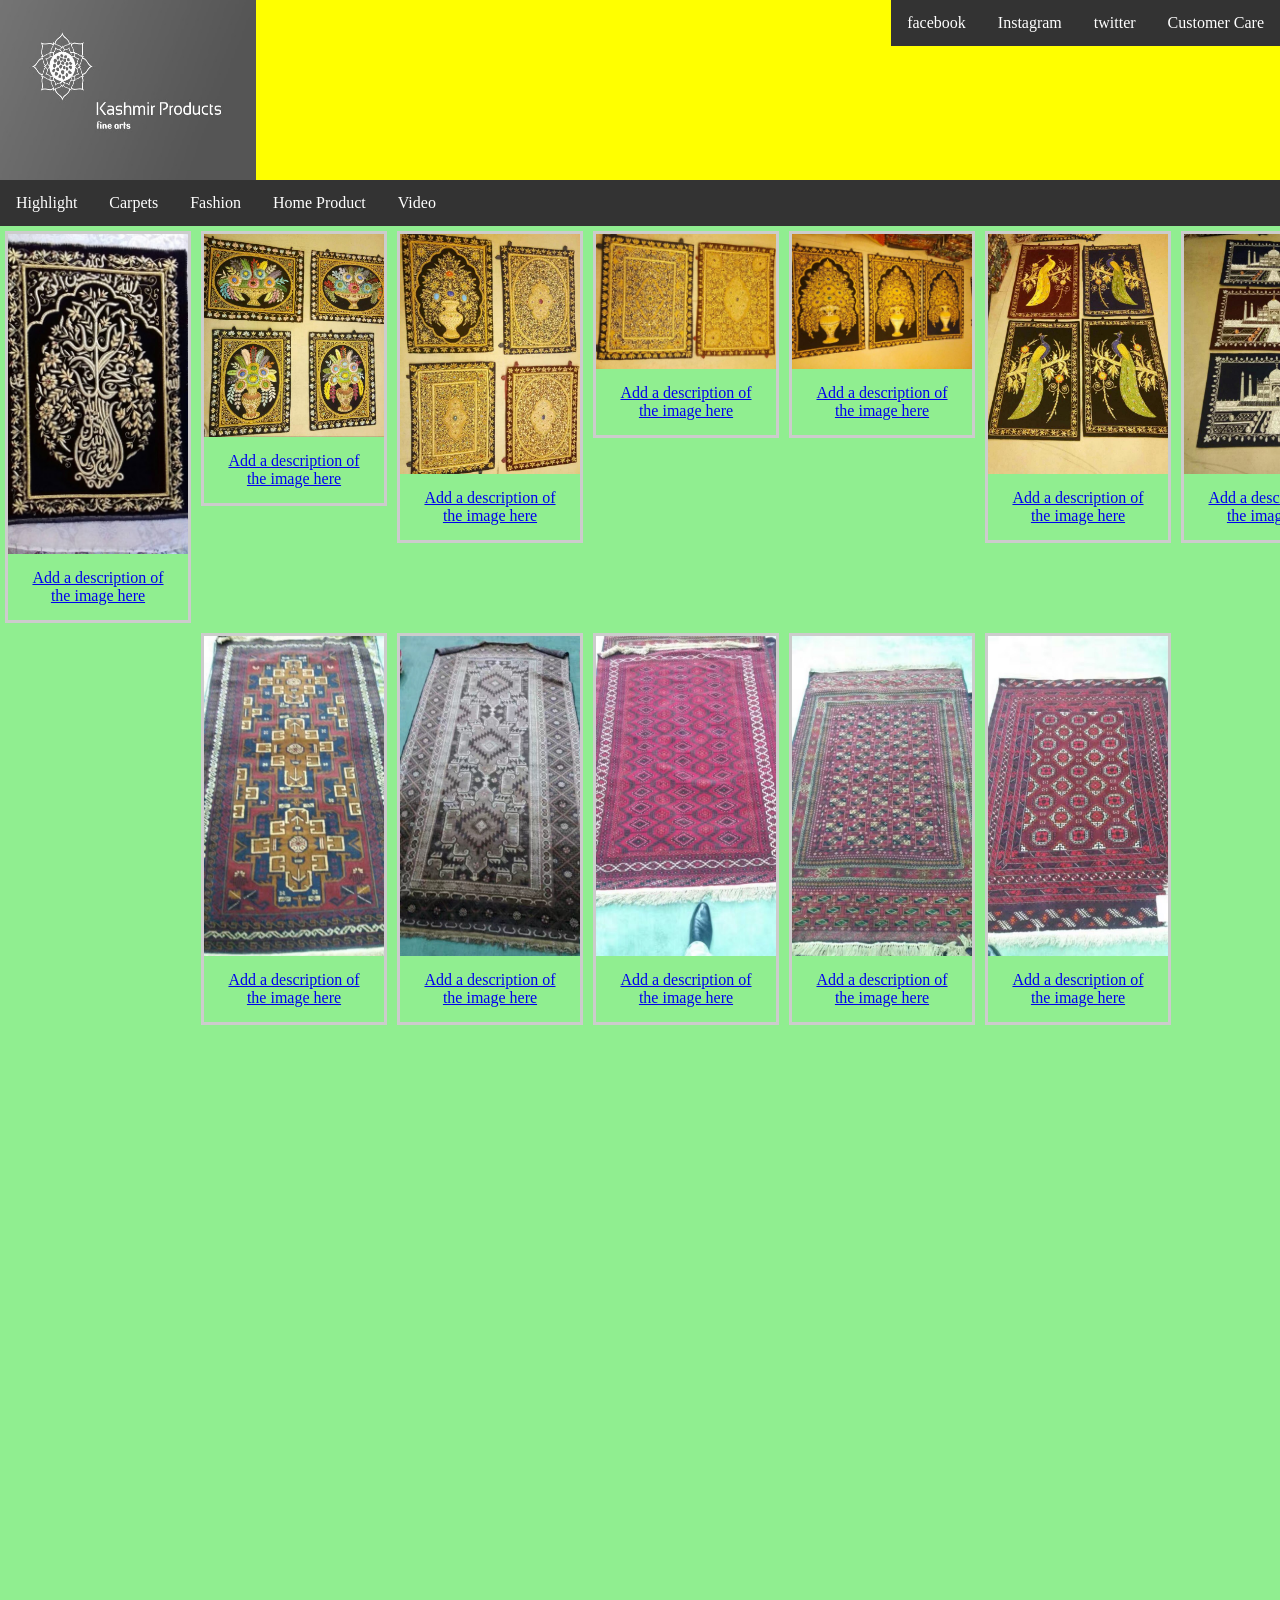
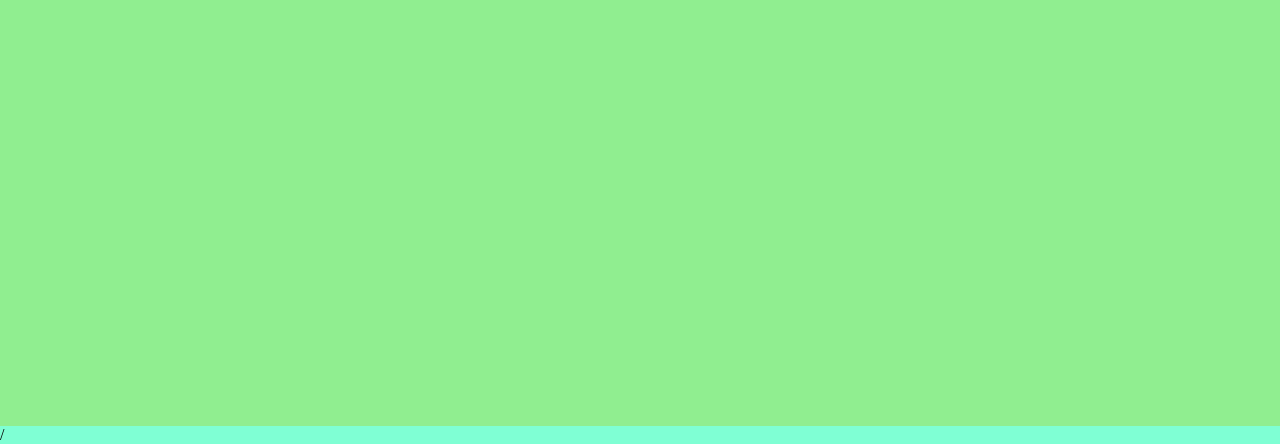
==== CARPETS.html @ f79a1318 "Refresh saving File" ====
<html>

    <head>
        <title>KASHMIR PRODUCT </title>    
    </head> <style>
        body
            {background-color: aquamarine}
        h1
            {color: black}
        p
    {font-family: sans-serif;font-size: 20px;}
    </style>
<!-- Ini contoh website Coding Mum batch 02 -->
    
 <body>  
     <style>
         ul {
             list-style-type: georgian;
             margin: auto;
             padding: inherit;
             overflow: hidden;
             background-color: aquamarine
                 
                 
         }
         li {
             float: right;
         }
         li a {
             display: block;
             color: black;
             text-align: center;
             padding: inherit;
             overflow: hidden;
             text-decoration: none
                 
        }
         li a:hover { background-color: #111;font-family: sans-serif}
     </style>
     
        <div id="div-header" style="background-color:yellow;text-align:center;height:20%;">
            <div id="div-logo" style="width:20%;height:100%;background-color:blue;float:left;">
                <img src="Image/Kashmir_Product_Logo.JPG" width="100%" height=100%/></div>
            <div id="div-title" style="background-color:lightblue;float:right;height:20%"> 
                <style> 
                    body {margin: auto}
                    h2 {color: azure}
                    p{font-family: sans-serif;font-size-adjust: auto}
                
                </style>
               <ul>
                   <li><a href="https://www.facebook.com/nurulhasanahrais/">facebook</a>  </li>
                   <li> <a href="https://www.instagram.com/nurul_hrais/">Instagram</a> </li>
                   <li><a href="https://www.twitter.com/nurulrais_yasir/">twitter</a> </li>
                   <li><a href="CUSTOMERCARE.html">Customer Care</a> </li>
                </ul>
                    
               
                
                
            </div>
        </div>    
    <body>
         <style>   
                        ul {
                    list-style-type: none;
                    margin: 0;
                    padding: 0;
                    overflow: hidden;
                    background-color: #333;
                }

                    li {
                        float: left;
                    }

                    li a { 
                        display: block;
                        color: white;
                        text-align: center;
                        padding: 14px 16px;
                        text-decoration: none;
                    }

                    li a:hover { 
                        background-color: #111; font-family: Helvetica;
                    }
        </style>
                <body>
                    <ul> 
                        <li><a href="KASHMIRPRODUCT.html"> Highlight</a> </li>
                         <li>  <a href="CARPETS.html">Carpets</a></li>   
                        <li> <a href="FASHION.html">Fashion</a></li>
                        <li> <a href="HOMEPRODUCT.html">Home Product</a></li>    
                         <li> <a href="Video.html">Video</a> </li>  

                    </ul>
           
            
                </body>
        
             
                     
         
    </body>
        <div id="div-body" style="background-color:lightgreen;height:200%;width:150%;">
            <style>
                div.gallery { margin: 5px; border: 3px solid #ccc; float: left; width: 180px}

                div.gallery:hover { border: 3px solid #777;}

                div.gallery img {width: 100%;height: auto;}

                div.desc { padding: 15px;text-align: center;}
            </style>
                <div class="gallery"><a target="_blank" href="Image/CARPET.jpg"> <img src="Image/CARPET.jpg"  width="30" height="10">
                    <div class="desc">Add a description of the image here</div> </a></div>
                <div class="gallery"><a target="_blank" href="Image/CARPET1.jpg"> <img src="Image/CARPET1.jpg" width="30" height="20">
                    <div class="desc">Add a description of the image here </div>    </a> </div>
                <div class="gallery"><a target="_blank" href="Image/CARPET3.jpg"><img src="Image/CARPET3.jpg" width="30" height="40">
                    <div class="desc">Add a description of the image here </div> </a>    </div>
                <div class="gallery"> <a target="_blank" href="Image/CARPET2.jpg"> <img src="Image/CARPET2.jpg" width="30" height="30">
                    <div class="desc">Add a description of the image here </div> </a> </div>
                <div class="gallery"> <a target="_blank" href="Image/CARPET4.jpg"> <img src="Image/CARPET4.jpg" width="30" height="20">
                    <div class="desc">Add a description of the image here </div>   </a>  </div>
                <div class="gallery"> <a target="_blank" href="Image/CARPET5.jpg"> <img src="Image/CARPET5.jpg" width="30" height="30"> 
                    <div class="desc">Add a description of the image here </div></a> </div>
                <div class="gallery"> <a target="_blank" href="Image/CARPET6.jpg"> <img src="Image/CARPET6.jpg" width="30" height="30"> 
                    <div class="desc">Add a description of the image here </div>    </a>   </div>
                <div class="gallery"> <a target="_blank" href="Image/CARPET7.jpg"> <img src="Image/CARPET7.jpg" width="30" height="30">   
                    <div class="desc">Add a description of the image here </div></a>   </div>
                <div class="gallery"> <a target="_blank" href="Image/CARPET8.jpg"> <img src="Image/CARPET8.jpg" width="30" height="30">  
                    <div class="desc">Add a description of the image here </div>  </a>   </div>
                <div class="gallery"> <a target="_blank" href="Image/CARPET9.jpg"> <img src="Image/CARPET9.jpg" width="30" height="30"> 
                    <div class="desc">Add a description of the image here </div>  </a>    </div>
                <div class="gallery"> <a target="_blank" href="Image/CARPET10.jpg"> <img src="Image/CARPET10.jpg" width="30" height="30"> 
                    <div class="desc">Add a description of the image here </div>  </a>   </div>
                <div class="gallery"> <a target="_blank" href="Image/CARPET11.jpg"> <img src="Image/CARPET11.jpg" width="30" height="30"> 
                    <div class="desc">Add a description of the image here </div> </a>   </div>
                <div class="gallery"> <a target="_blank" href="Image/CARPET12.jpg"> <img src="Image/CARPET12.jpg" width="30" height="30">  
                    <div class="desc">Add a description of the image here </div>  </a>   </div>
                <div class="gallery"> <a target="_blank" href="Image/CARPET13.jpg"> <img src="Image/CARPET13.jpg" width="30" height="30"> 
                    <div class="desc">Add a description of the image here </div>   </a>   </div>
                <div class="gallerry"><a target="_blank" href="Image/CARPET14.jpg"><img src="Image/CARPET14.jpg" width="30" height="30">  
                    <div class="desc">Add a description of the image here </div>  </a>   </div>
                <div class="gallerry"><a target="_blank" href="Image/CARPET15.jpg"> <img src="Image/CARPET15.jpg" width="30" height="30">   
                    <div class="desc">Add a description of the image here </div> </a>   </div>
            </div>
        
      
    </body>

</html> /
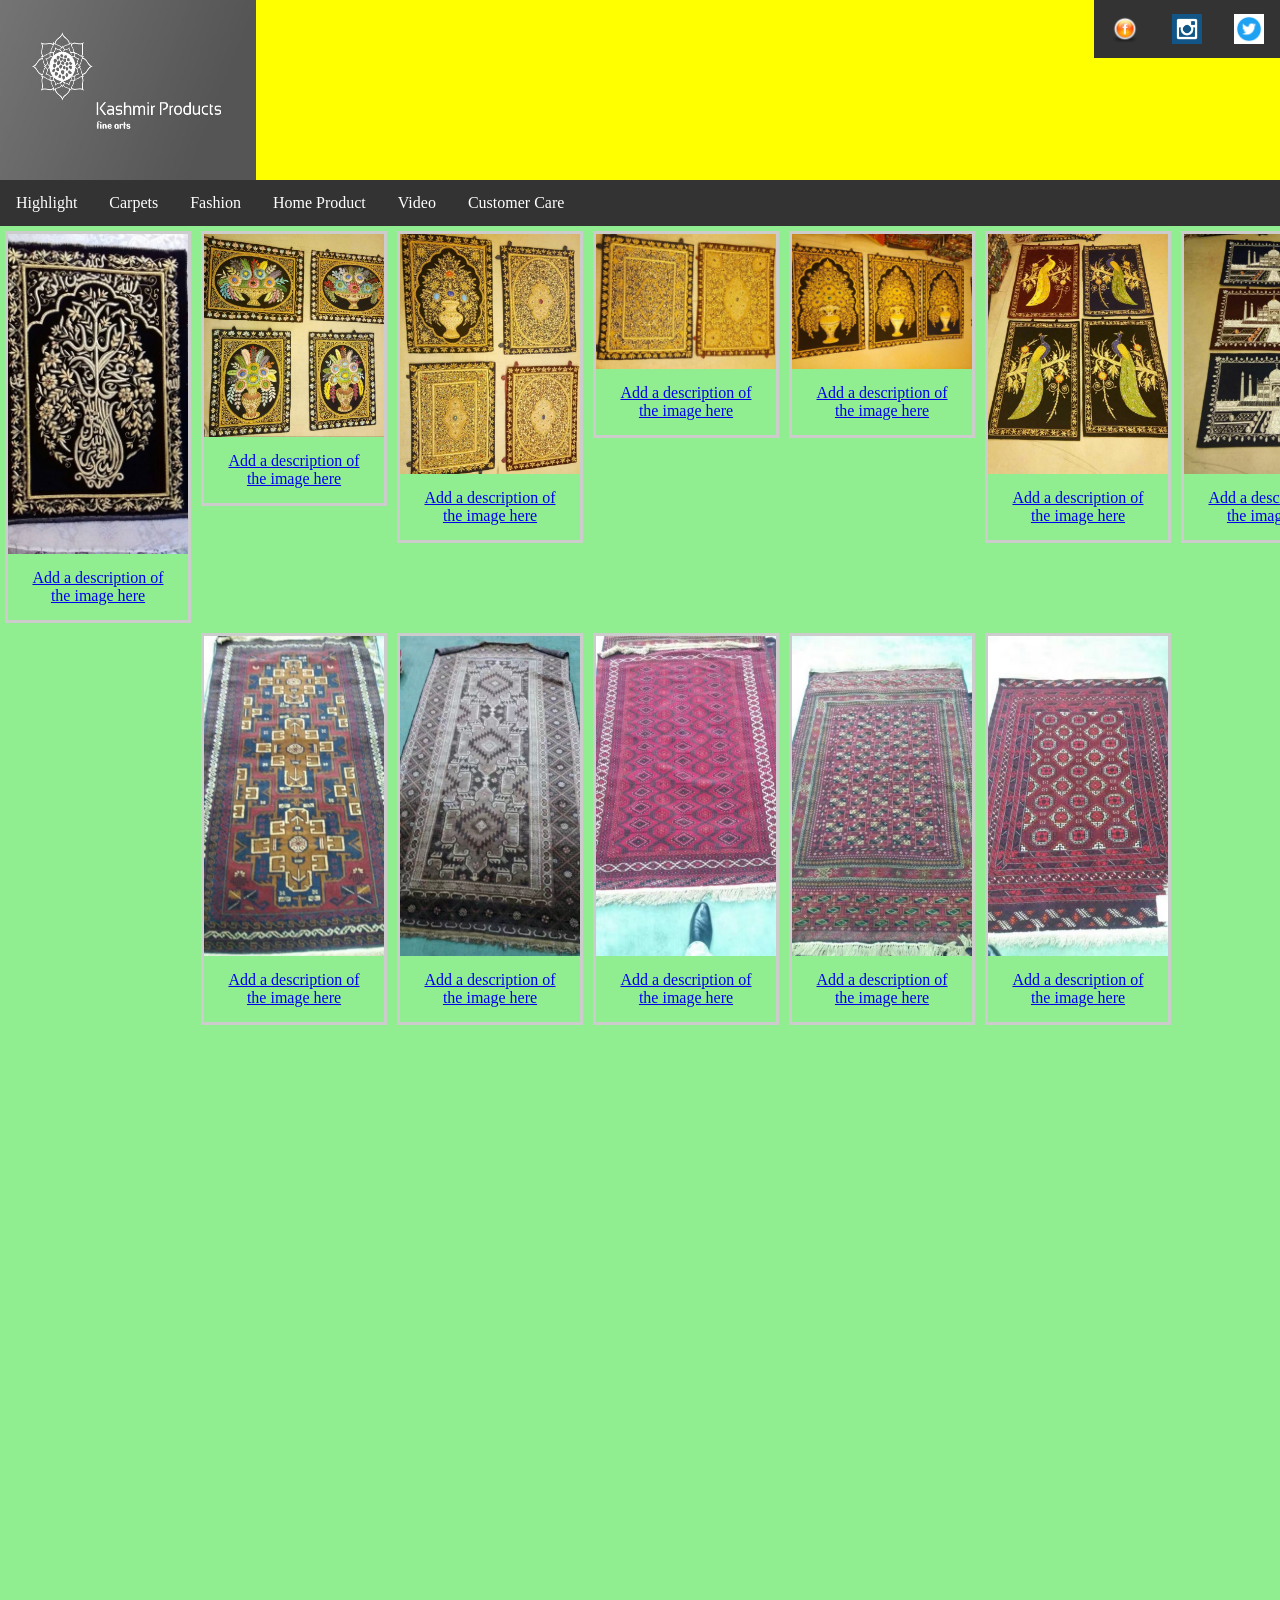
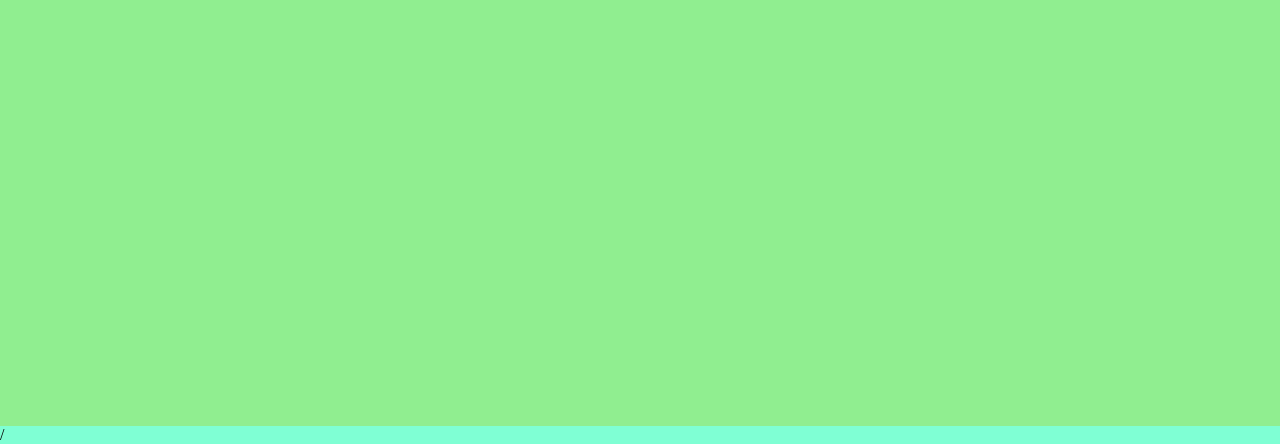
==== commit 14ce1f41: "Social Media Logo and Product Picture" ====
--- a/CARPETS.html
+++ b/CARPETS.html
@@ -49,10 +49,10 @@
                 
                 </style>
                <ul>
-                   <li><a href="https://www.facebook.com/nurulhasanahrais/">facebook</a>  </li>
-                   <li> <a href="https://www.instagram.com/nurul_hrais/">Instagram</a> </li>
-                   <li><a href="https://www.twitter.com/nurulrais_yasir/">twitter</a> </li>
-                   <li><a href="CUSTOMERCARE.html">Customer Care</a> </li>
+                   <li><a href="https://www.facebook.com/nurulhasanahrais/"><img src="Image/facebooklogo1.png" width="30" height="30"></a>  </li>
+                   <li> <a href="https://www.instagram.com/nurul_hrais/"> <img src="Image/instagramlogo.png" width="30" height="30">   </a> </li>
+                   <li><a href="https://www.twitter.com/nurulrais_yasir/"> <img src="Image/twitterlogo.png" width="30" height="30">   </a> </li>
+                   
                 </ul>
                     
                
@@ -92,7 +92,9 @@
                          <li>  <a href="CARPETS.html">Carpets</a></li>   
                         <li> <a href="FASHION.html">Fashion</a></li>
                         <li> <a href="HOMEPRODUCT.html">Home Product</a></li>    
-                         <li> <a href="Video.html">Video</a> </li>  
+                         <li> <a href="Video.html">Video</a> </li> 
+                        <li><a href="CUSTOMERCARE.html">Customer Care</a> </li>
+                        
 
                     </ul>
            
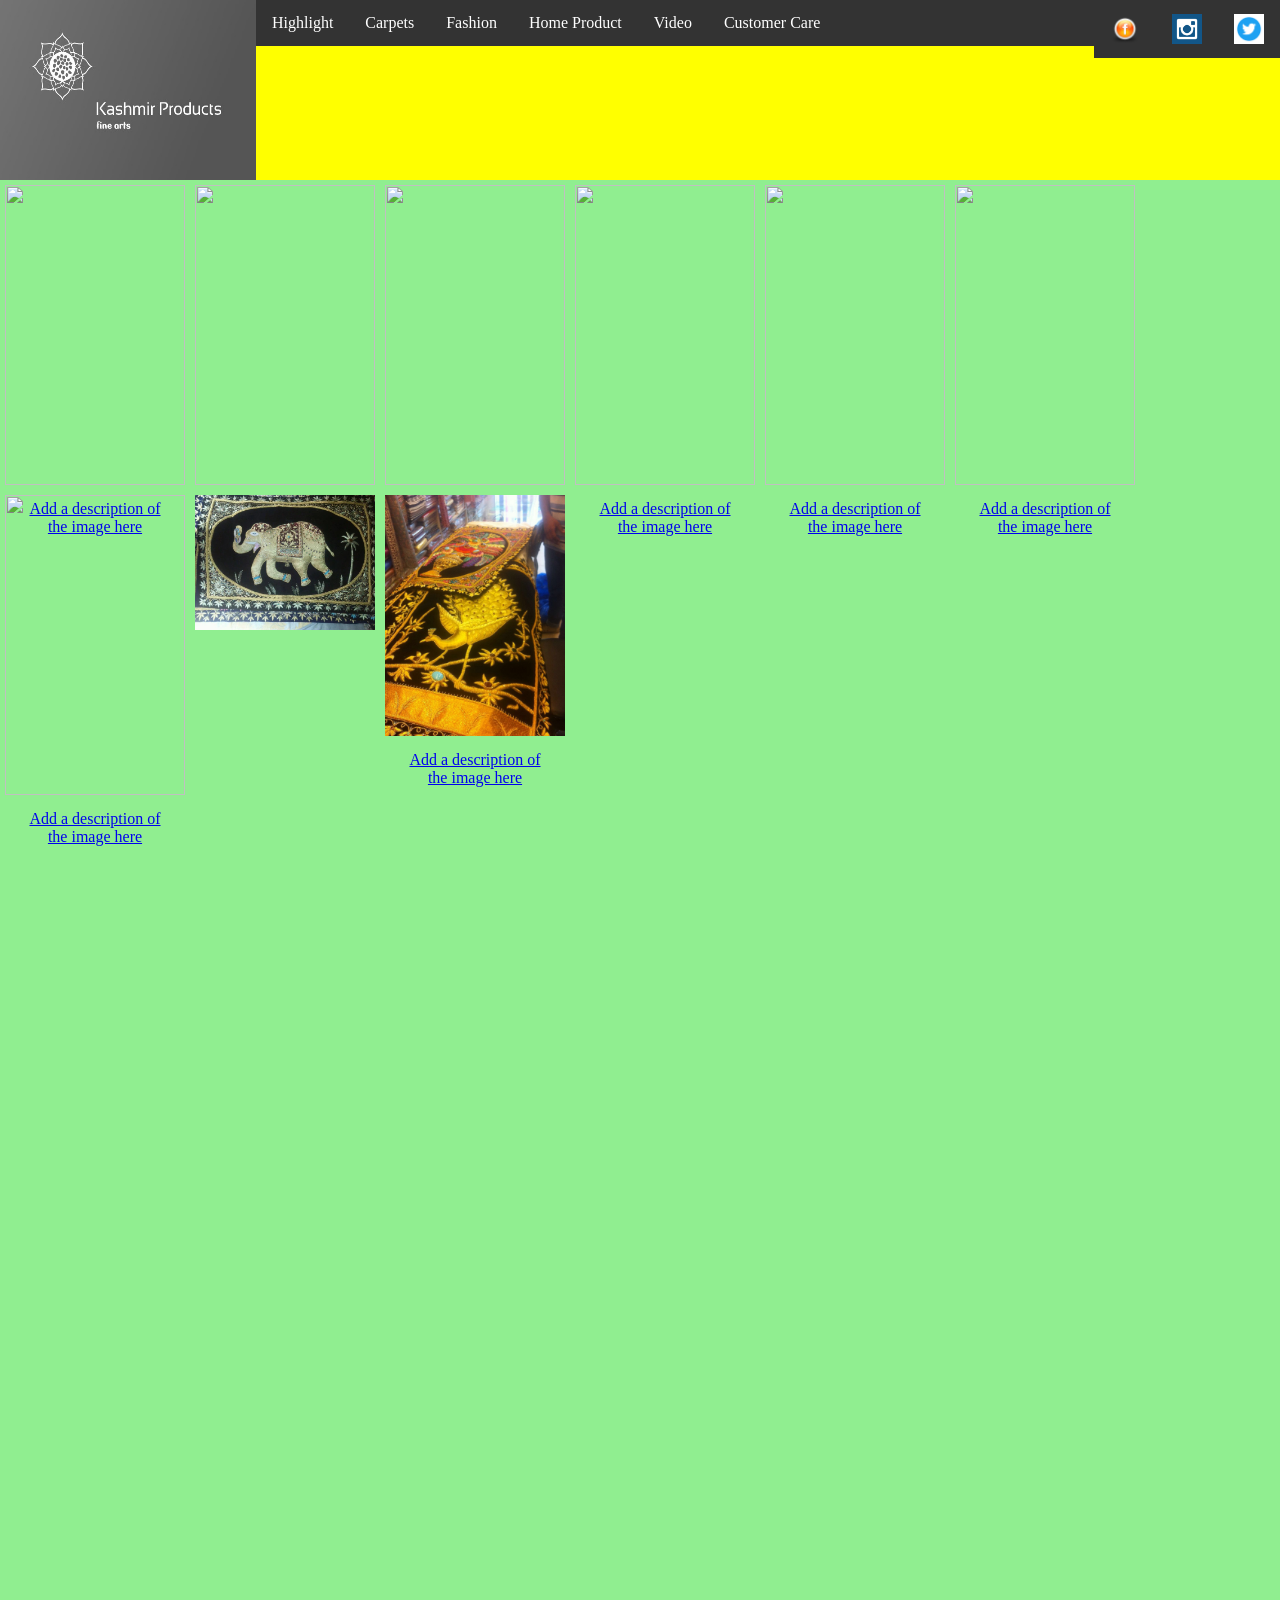
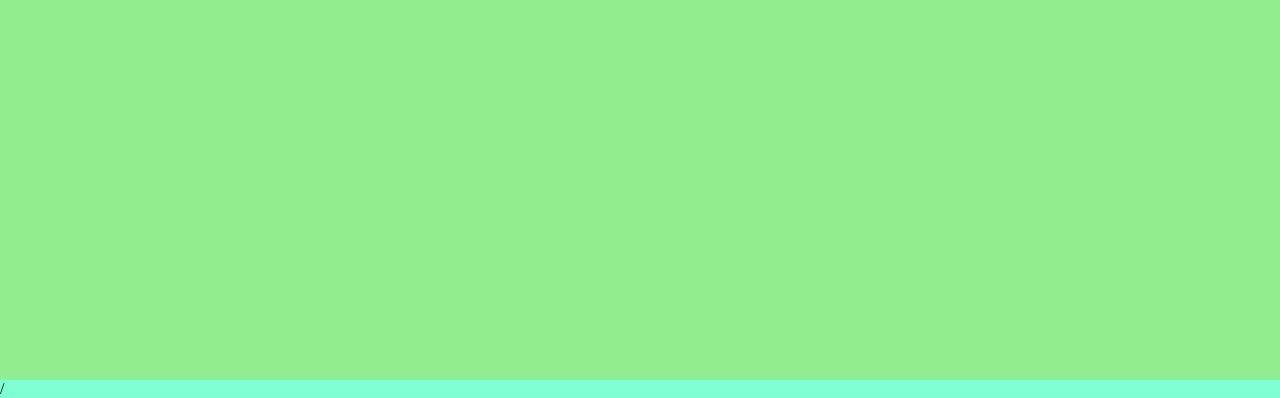
==== commit 7ae58944: "Product  picture editing and Template.html" ====
--- a/CARPETS.html
+++ b/CARPETS.html
@@ -19,7 +19,7 @@
              margin: auto;
              padding: inherit;
              overflow: hidden;
-             background-color: aquamarine
+             background-color:#333
                  
                  
          }
@@ -59,8 +59,7 @@
                 
                 
             </div>
-        </div>    
-    <body>
+            <body>
          <style>   
                         ul {
                     list-style-type: none;
@@ -105,18 +104,24 @@
                      
          
     </body>
-        <div id="div-body" style="background-color:lightgreen;height:200%;width:150%;">
+        </div>    
+    
+        <div id="div-body" style="background-color:lightgreen;height:200%;width:100%;">
             <style>
-                div.gallery { margin: 5px; border: 3px solid #ccc; float: left; width: 180px}
+                div.gallery { margin: 5px; float: left; width: 180px; height: 300px;}
 
-                div.gallery:hover { border: 3px solid #777;}
+                div.gallery:hover { border: 1px solid #777;}
 
                 div.gallery img {width: 100%;height: auto;}
 
                 div.desc { padding: 15px;text-align: center;}
             </style>
-                <div class="gallery"><a target="_blank" href="Image/CARPET.jpg"> <img src="Image/CARPET.jpg"  width="30" height="10">
-                    <div class="desc">Add a description of the image here</div> </a></div>
+                <div class="gallery">
+                    <a target="_blank" href="Image/CARPET.jpg">
+                        <img src="Image/CARPET.jpg"  width="30" height="10">
+                        <div class="desc">Add a description of the image here</div>
+                    </a>
+                </div>
                 <div class="gallery"><a target="_blank" href="Image/CARPET1.jpg"> <img src="Image/CARPET1.jpg" width="30" height="20">
                     <div class="desc">Add a description of the image here </div>    </a> </div>
                 <div class="gallery"><a target="_blank" href="Image/CARPET3.jpg"><img src="Image/CARPET3.jpg" width="30" height="40">
@@ -129,24 +134,18 @@
                     <div class="desc">Add a description of the image here </div></a> </div>
                 <div class="gallery"> <a target="_blank" href="Image/CARPET6.jpg"> <img src="Image/CARPET6.jpg" width="30" height="30"> 
                     <div class="desc">Add a description of the image here </div>    </a>   </div>
-                <div class="gallery"> <a target="_blank" href="Image/CARPET7.jpg"> <img src="Image/CARPET7.jpg" width="30" height="30">   
-                    <div class="desc">Add a description of the image here </div></a>   </div>
-                <div class="gallery"> <a target="_blank" href="Image/CARPET8.jpg"> <img src="Image/CARPET8.jpg" width="30" height="30">  
-                    <div class="desc">Add a description of the image here </div>  </a>   </div>
-                <div class="gallery"> <a target="_blank" href="Image/CARPET9.jpg"> <img src="Image/CARPET9.jpg" width="30" height="30"> 
-                    <div class="desc">Add a description of the image here </div>  </a>    </div>
-                <div class="gallery"> <a target="_blank" href="Image/CARPET10.jpg"> <img src="Image/CARPET10.jpg" width="30" height="30"> 
-                    <div class="desc">Add a description of the image here </div>  </a>   </div>
-                <div class="gallery"> <a target="_blank" href="Image/CARPET11.jpg"> <img src="Image/CARPET11.jpg" width="30" height="30"> 
-                    <div class="desc">Add a description of the image here </div> </a>   </div>
-                <div class="gallery"> <a target="_blank" href="Image/CARPET12.jpg"> <img src="Image/CARPET12.jpg" width="30" height="30">  
-                    <div class="desc">Add a description of the image here </div>  </a>   </div>
-                <div class="gallery"> <a target="_blank" href="Image/CARPET13.jpg"> <img src="Image/CARPET13.jpg" width="30" height="30"> 
-                    <div class="desc">Add a description of the image here </div>   </a>   </div>
-                <div class="gallerry"><a target="_blank" href="Image/CARPET14.jpg"><img src="Image/CARPET14.jpg" width="30" height="30">  
-                    <div class="desc">Add a description of the image here </div>  </a>   </div>
-                <div class="gallerry"><a target="_blank" href="Image/CARPET15.jpg"> <img src="Image/CARPET15.jpg" width="30" height="30">   
-                    <div class="desc">Add a description of the image here </div> </a>   </div>
+            <div class="gallery"> <a target="_blank" href="Image/jewelcarpet3.jpg"> <img src="Image/jewelcarpet3.jpg" width="30" height="30"> </a></div>  
+                <div class="gallery">
+                    <a target="_blank" href="Image/jewelCarpet.jpg">
+                        <img src="Image/jewelCarpet.jpg"  width="30" height="10">
+                        <div class="desc">Add a description of the image here</div>
+                    </a>
+                </div>
+
+            
+                
+                
+                
             </div>
         
       
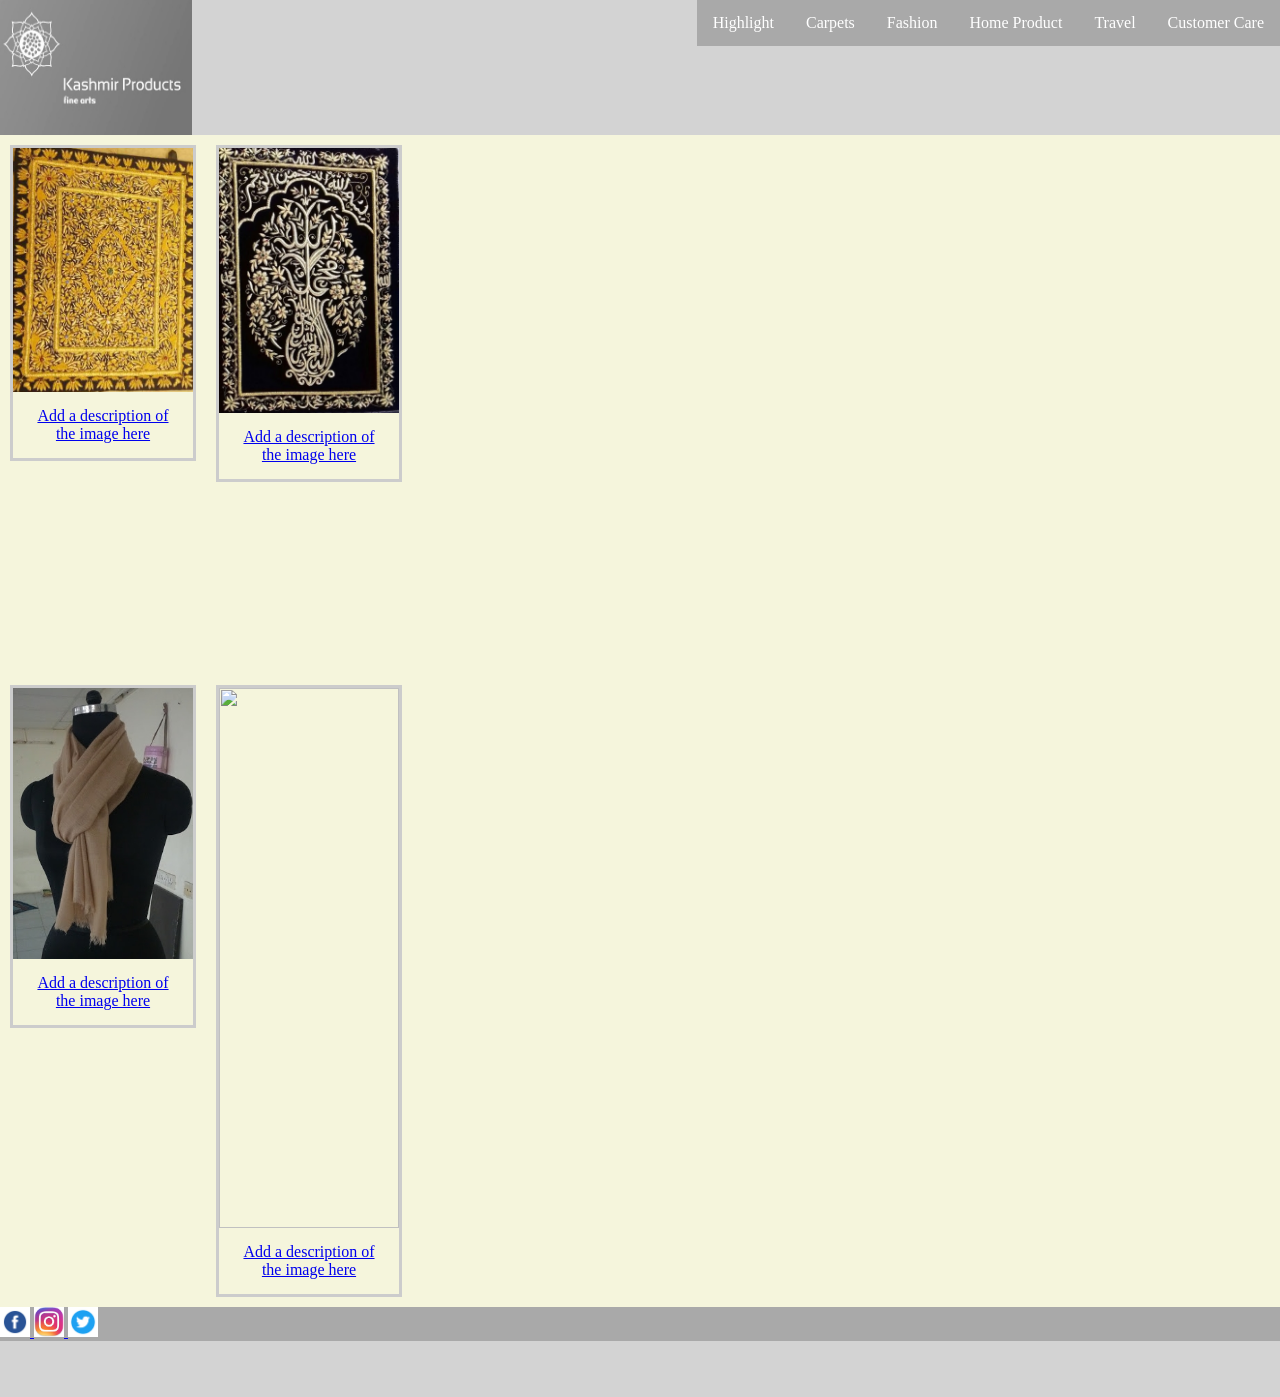
==== commit 5488ce9a: "Change of Bracket" ====
--- a/CARPETS.html
+++ b/CARPETS.html
@@ -1,72 +1,54 @@
 <html>
+    <head>
+        <title>Kashmir Product</title>
+    </head>
+        <style>
+            body {background-color: beige}
+            p {font-family: sans-serif; font-size: 20px }
+            h2 {color: black}
+        </style>
+    <body> 
+         <style>
+             ul {
+                 list-style-type: georgian;
+                 margin: auto;
+                 padding: inherit;
+                 overflow: hidden;
+                 
+             }
+             li {
+                 float: right;
+             }
+             li a {
+                 display: block;
+                 color: black;
+                 text-align: center;
+                 padding: inherit;
+                 overflow: hidden;
+                 text-decoration: none
 
-    <head>
-        <title>KASHMIR PRODUCT </title>    
-    </head> <style>
-        body
-            {background-color: aquamarine}
-        h1
-            {color: black}
-        p
-    {font-family: sans-serif;font-size: 20px;}
-    </style>
-<!-- Ini contoh website Coding Mum batch 02 -->
-    
- <body>  
-     <style>
-         ul {
-             list-style-type: georgian;
-             margin: auto;
-             padding: inherit;
-             overflow: hidden;
-             background-color:#333
-                 
-                 
-         }
-         li {
-             float: right;
-         }
-         li a {
-             display: block;
-             color: black;
-             text-align: center;
-             padding: inherit;
-             overflow: hidden;
-             text-decoration: none
-                 
-        }
-         li a:hover { background-color: #111;font-family: sans-serif}
-     </style>
-     
-        <div id="div-header" style="background-color:yellow;text-align:center;height:20%;">
-            <div id="div-logo" style="width:20%;height:100%;background-color:blue;float:left;">
-                <img src="Image/Kashmir_Product_Logo.JPG" width="100%" height=100%/></div>
-            <div id="div-title" style="background-color:lightblue;float:right;height:20%"> 
+            }
+             li a:hover { background-color: #111;font-family: sans-serif}
+         </style>
+
+        <div id="div-header" style="background-color:lightgrey;text-align:center;height:15%; ">
+            <div id="div-logo" style="width:15%;height:100%;background-color:blue;float:left;">
+                <img src="Image/Kashmir_Product_Logo1.JPG" width="100%" height=100%/></div>
+            <div id="div-title" style="float:right;height:20%"> 
+       
+               
                 <style> 
                     body {margin: auto}
-                    h2 {color: azure}
-                    p{font-family: sans-serif;font-size-adjust: auto}
-                
-                </style>
-               <ul>
-                   <li><a href="https://www.facebook.com/nurulhasanahrais/"><img src="Image/facebooklogo1.png" width="30" height="30"></a>  </li>
-                   <li> <a href="https://www.instagram.com/nurul_hrais/"> <img src="Image/instagramlogo.png" width="30" height="30">   </a> </li>
-                   <li><a href="https://www.twitter.com/nurulrais_yasir/"> <img src="Image/twitterlogo.png" width="30" height="30">   </a> </li>
-                   
-                </ul>
-                    
-               
-                
-                
-            </div>
-            <body>
-         <style>   
-                        ul {
+                    h2 {color: darkgrey;}
+                    p{font-family: sans-serif;font-size-adjust: auto;}
+                      ul {
                     list-style-type: none;
                     margin: 0;
                     padding: 0;
                     overflow: hidden;
-                    background-color: #333;
+                    background-color:darkgrey;
+                    
+                            
                 }
 
                     li {
@@ -82,73 +64,74 @@
                     }
 
                     li a:hover { 
-                        background-color: #111; font-family: Helvetica;
+                        background-color:#333; font-family: sans-serif;
                     }
-        </style>
-                <body>
+                </style>
+              
+
                     <ul> 
                         <li><a href="KASHMIRPRODUCT.html"> Highlight</a> </li>
                          <li>  <a href="CARPETS.html">Carpets</a></li>   
                         <li> <a href="FASHION.html">Fashion</a></li>
                         <li> <a href="HOMEPRODUCT.html">Home Product</a></li>    
-                         <li> <a href="Video.html">Video</a> </li> 
-                        <li><a href="CUSTOMERCARE.html">Customer Care</a> </li>
-                        
-
+                         <li> <a href="Travel.html">Travel</a> </li> 
+                        <li><a href="CUSTOMERCARE.html">Customer Care </a> </li>
                     </ul>
+                    
+            </div>
+        </div>
+       <style> 
            
-            
-                </body>
-        
-             
-                     
-         
-    </body>
-        </div>    
-    
-        <div id="div-body" style="background-color:lightgreen;height:200%;width:100%;">
-            <style>
-                div.gallery { margin: 5px; float: left; width: 180px; height: 300px;}
-
-                div.gallery:hover { border: 1px solid #777;}
+                div.gallery { margin: 10px; border: 3px solid #ccc; float: left; width: 180px}
+          
+          
+                div.gallery:hover { border: 3px solid #777;}
 
                 div.gallery img {width: 100%;height: auto;}
-
                 div.desc { padding: 15px;text-align: center;}
-            </style>
-                <div class="gallery">
-                    <a target="_blank" href="Image/CARPET.jpg">
-                        <img src="Image/CARPET.jpg"  width="30" height="10">
+            
+        </style>
+        <div style="height:60%; width:100%;">
+              <div class="gallery">
+                    <a target="_blank" href="Image/Jewelcarpet_A.jpg">
+                        <img src="Image/Jewelcarpet_A.jpg"  width="30" height="10">
                         <div class="desc">Add a description of the image here</div>
                     </a>
                 </div>
-                <div class="gallery"><a target="_blank" href="Image/CARPET1.jpg"> <img src="Image/CARPET1.jpg" width="30" height="20">
-                    <div class="desc">Add a description of the image here </div>    </a> </div>
-                <div class="gallery"><a target="_blank" href="Image/CARPET3.jpg"><img src="Image/CARPET3.jpg" width="30" height="40">
-                    <div class="desc">Add a description of the image here </div> </a>    </div>
-                <div class="gallery"> <a target="_blank" href="Image/CARPET2.jpg"> <img src="Image/CARPET2.jpg" width="30" height="30">
-                    <div class="desc">Add a description of the image here </div> </a> </div>
-                <div class="gallery"> <a target="_blank" href="Image/CARPET4.jpg"> <img src="Image/CARPET4.jpg" width="30" height="20">
-                    <div class="desc">Add a description of the image here </div>   </a>  </div>
-                <div class="gallery"> <a target="_blank" href="Image/CARPET5.jpg"> <img src="Image/CARPET5.jpg" width="30" height="30"> 
-                    <div class="desc">Add a description of the image here </div></a> </div>
-                <div class="gallery"> <a target="_blank" href="Image/CARPET6.jpg"> <img src="Image/CARPET6.jpg" width="30" height="30"> 
-                    <div class="desc">Add a description of the image here </div>    </a>   </div>
-            <div class="gallery"> <a target="_blank" href="Image/jewelcarpet3.jpg"> <img src="Image/jewelcarpet3.jpg" width="30" height="30"> </a></div>  
                 <div class="gallery">
-                    <a target="_blank" href="Image/jewelCarpet.jpg">
-                        <img src="Image/jewelCarpet.jpg"  width="30" height="10">
+                    <a target="_blank" href="Image/jewelcarpet_flower1.jpg">
+                        <img src="Image/jewelcarpet_flower1.jpg"  width="30" height="10">
                         <div class="desc">Add a description of the image here</div>
                     </a>
                 </div>
-
+            
+        </div>
+        <div style="height:60%"; width:100%>
+                <div class="gallery">
+                    <a target="_blank" href="Image/shawl11.JPG">
+                        <img src="Image/shawl11.JPG" width="30" height="10">
+                        <div class="desc">Add a description of the image here</div>
+                    </a>
+                </div>
+            <div class="gallery">
+                    <a target="_blank" href="Image/shawl1.JPG">
+                        <img src="Image/shawl1.JPG"  width="30" height="10">
+                        <div class="desc">Add a description of the image here</div>
+                    </a>
+                </div>
+            
+        </div>
+        
+        <div id="div-footer" style="background-color:lightgrey; width:100%;height:10%; float:right;">
             
                 
-                
-                
-            </div>
-        
-      
+            <ul> 
+           
+                 <a href="https://www.facebook.com/nurulhasanahrais/"><img src="Image/facebooklogo.png" width="30" height="30"> </a>
+                   <a href="https://www.instagram.com/nurul_hrais/"><img src="Image/instagramlogo1.jpg" width="30" height="30"> </a> 
+                <a href="https://www.twitter.com/nurulrais_yasir/"><img src="Image/twitterlogo.png" width="30" height="30">  </a> 
+            </ul>
+       
+        </div>
     </body>
-
-</html> /+</html>
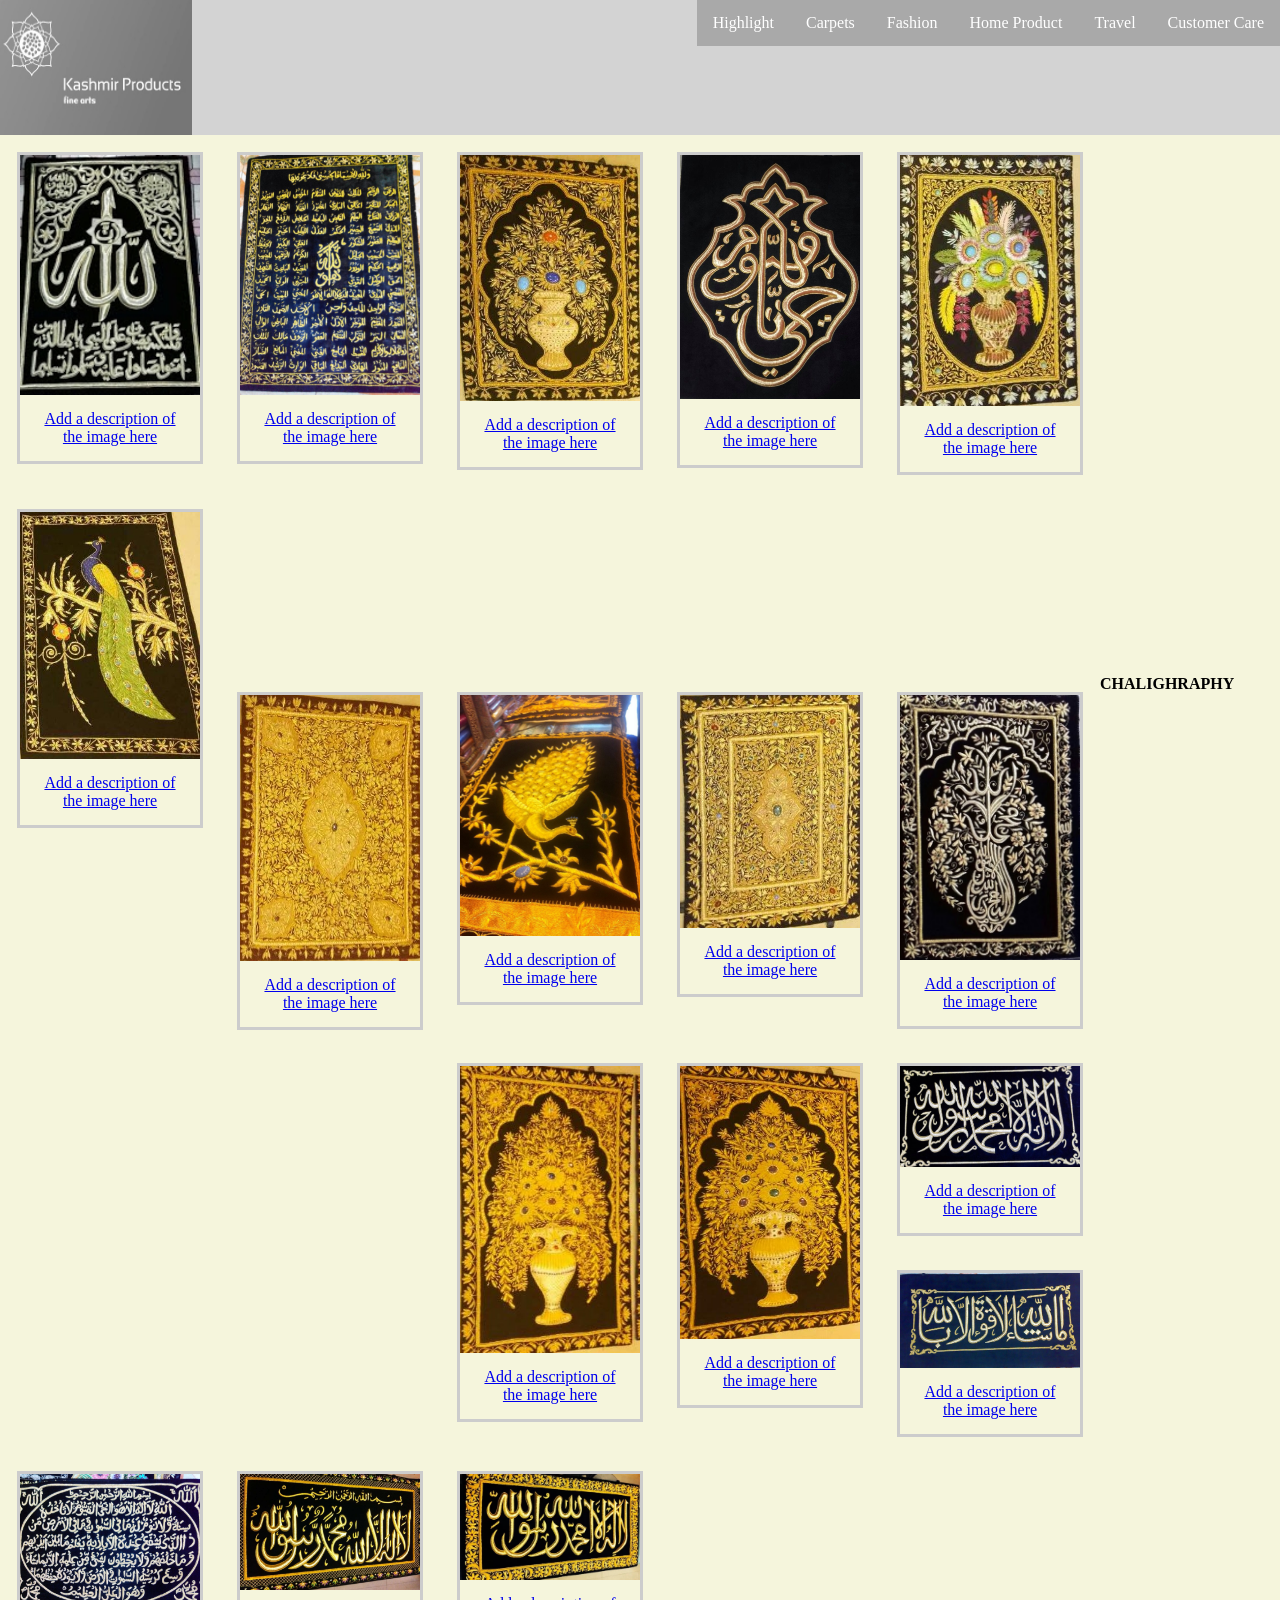
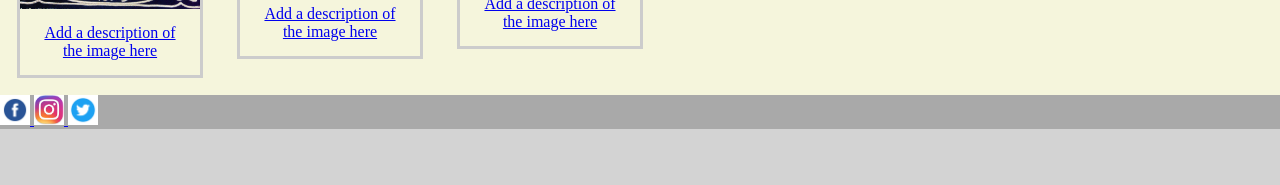
==== commit 9d1a5a55: "Added Product Pictures" ====
--- a/CARPETS.html
+++ b/CARPETS.html
@@ -82,8 +82,8 @@
         </div>
        <style> 
            
-                div.gallery { margin: 10px; border: 3px solid #ccc; float: left; width: 180px}
-          
+                div.gallery { margin: 17px; border: 3px solid #ccc; float:left; width: 180px; }
+         
           
                 div.gallery:hover { border: 3px solid #777;}
 
@@ -93,32 +93,124 @@
         </style>
         <div style="height:60%; width:100%;">
               <div class="gallery">
-                    <a target="_blank" href="Image/Jewelcarpet_A.jpg">
-                        <img src="Image/Jewelcarpet_A.jpg"  width="30" height="10">
+                    <a target="_blank" href="Image/CARPET_ALLAH.JPG">
+                        <img src="Image/CARPET_ALLAH.JPG"  width="30" height="10">
                         <div class="desc">Add a description of the image here</div>
                     </a>
                 </div>
                 <div class="gallery">
-                    <a target="_blank" href="Image/jewelcarpet_flower1.jpg">
+                    <a target="_blank" href="Image/Chaligraphy31.jpg">
+                        <img src="Image/Chaligraphy31.jpg"  width="30" height="10">
+                        <div class="desc">Add a description of the image here</div>
+                    </a>
+                </div>
+             <div class="gallery">
+                    <a target="_blank" href="Image/Jewelcarpet_flower5.jpg">
+                        <img src="Image/Jewelcarpet_flower5.jpg"  width="30" height="10">
+                        <div class="desc">Add a description of the image here</div>
+                    </a>
+                </div>
+            <div class="gallery">
+                    <a target="_blank" href="Image/Chaligraphy2.jpg">
+                        <img src="Image/Chaligraphy2.jpg" width="30" height="10">
+                        <div class="desc">Add a description of the image here</div>
+                    </a>
+                </div> 
+                 
+            <div class="gallery">
+                    <a target="_blank" href="Image/Jewelcarpet_flower4.jpg">
+                        <img src="Image/Jewelcarpet_flower4.jpg"  width="30" height="10">
+                        <div class="desc">Add a description of the image here</div>
+                    </a>
+                </div>
+            
+            
+            <div class="gallery">
+                    <a target="_blank" href="Image/jewelcarpet_bird.jpg">
+                        <img src="Image/Jewelcarpet_bird.jpg" width="30" height="10">
+                        <div class="desc">Add a description of the image here</div>
+                    </a>
+                </div>
+            
+            
+            
+        </div>
+        <div style="height:60%"; width:100%>
+            <div class="gallery">
+                    <a target="_blank" href="Image/Jewelcarpet_B.jpg">
+                        <img src="Image/Jewelcarpet_B.jpg"  width="30" height="10">
+                        <div class="desc">Add a description of the image here</div>
+                    </a>
+                </div> 
+             <div class="gallery">
+                    <a target="_blank" href="Image/jewelcarpet1.jpg">
+                        <img src="Image/jewelcarpet1.jpg"  width="30" height="10">
+                        <div class="desc">Add a description of the image here</div>
+                    </a>
+                </div>
+             <div class="gallery">
+                    <a target="_blank" href="Image/Jewelcarpet_D.jpg">
+                        <img src="Image/Jewelcarpet_D.jpg"  width="30" height="10">
+                        <div class="desc">Add a description of the image here</div>
+                    </a>
+                </div>
+             <div class="gallery">
+                    <a target="_blank" href="Image/jewelcarpet_.jpg">
                         <img src="Image/jewelcarpet_flower1.jpg"  width="30" height="10">
                         <div class="desc">Add a description of the image here</div>
                     </a>
                 </div>
-            
-        </div>
-        <div style="height:60%"; width:100%>
+             <div class="gallery">
+                    <a target="_blank" href="Image/Jewelcarpet_flower6.jpg">
+                        <img src="Image/Jewelcarpet_flower6.jpg"  width="30" height="10">
+                        <div class="desc">Add a description of the image here</div>
+                    </a>
+                </div> 
+            
+            <div class="gallery">
+                    <a target="_blank" href="Image/Jewelcarpet_flower7.jpg">
+                        <img src="Image/Jewelcarpet_flower7.jpg"  width="30" height="10">
+                        <div class="desc">Add a description of the image here</div>
+                    </a>
+                </div>
+            <div id="style=height:20%; width:100%;float:left"> 
+                <b> CHALIGHRAPHY</b>
+                
+                 <div class="gallery">
+                    <a target="_blank" href="Image/chalighraphy1.jpg">
+                        <img src="Image/chalighraphy1.jpg"  width="30" height="10">
+                        <div class="desc">Add a description of the image here</div>
+                    </a>
+                </div>
                 <div class="gallery">
-                    <a target="_blank" href="Image/shawl11.JPG">
-                        <img src="Image/shawl11.JPG" width="30" height="10">
-                        <div class="desc">Add a description of the image here</div>
-                    </a>
-                </div>
-            <div class="gallery">
-                    <a target="_blank" href="Image/shawl1.JPG">
-                        <img src="Image/shawl1.JPG"  width="30" height="10">
-                        <div class="desc">Add a description of the image here</div>
-                    </a>
-                </div>
+                    <a target="_blank" href="Image/Chalighraphy3.jpg">
+                        <img src="Image/Chalighraphy3.jpg"  width="30" height="10">
+                        <div class="desc">Add a description of the image here</div>
+                    </a>
+                </div>
+             <div class="gallery">
+                    <a target="_blank" href="Image/Chaligraphy34.jpg">
+                        <img src="Image/Chaligraphy34.jpg"  width="30" height="10">
+                        <div class="desc">Add a description of the image here</div>
+                    </a>
+                </div> 
+          
+                <div class="gallery">
+                    <a target="_blank" href="Image/chaligraphy11.jpg">
+                        <img src="Image/chaligraphy11.jpg" width="30" height="10">
+                        <div class="desc">Add a description of the image here</div>
+                    </a>
+                </div>
+            <div class="gallery">
+                    <a target="_blank" href="Image/Chaligraphy12-crop.jpg">
+                        <img src="Image/Chaligraphy12-crop.jpg"  width="30" height="10">
+                        <div class="desc">Add a description of the image here</div>
+                    </a>
+                </div>
+            
+            
+            </div>
+            
             
         </div>
         
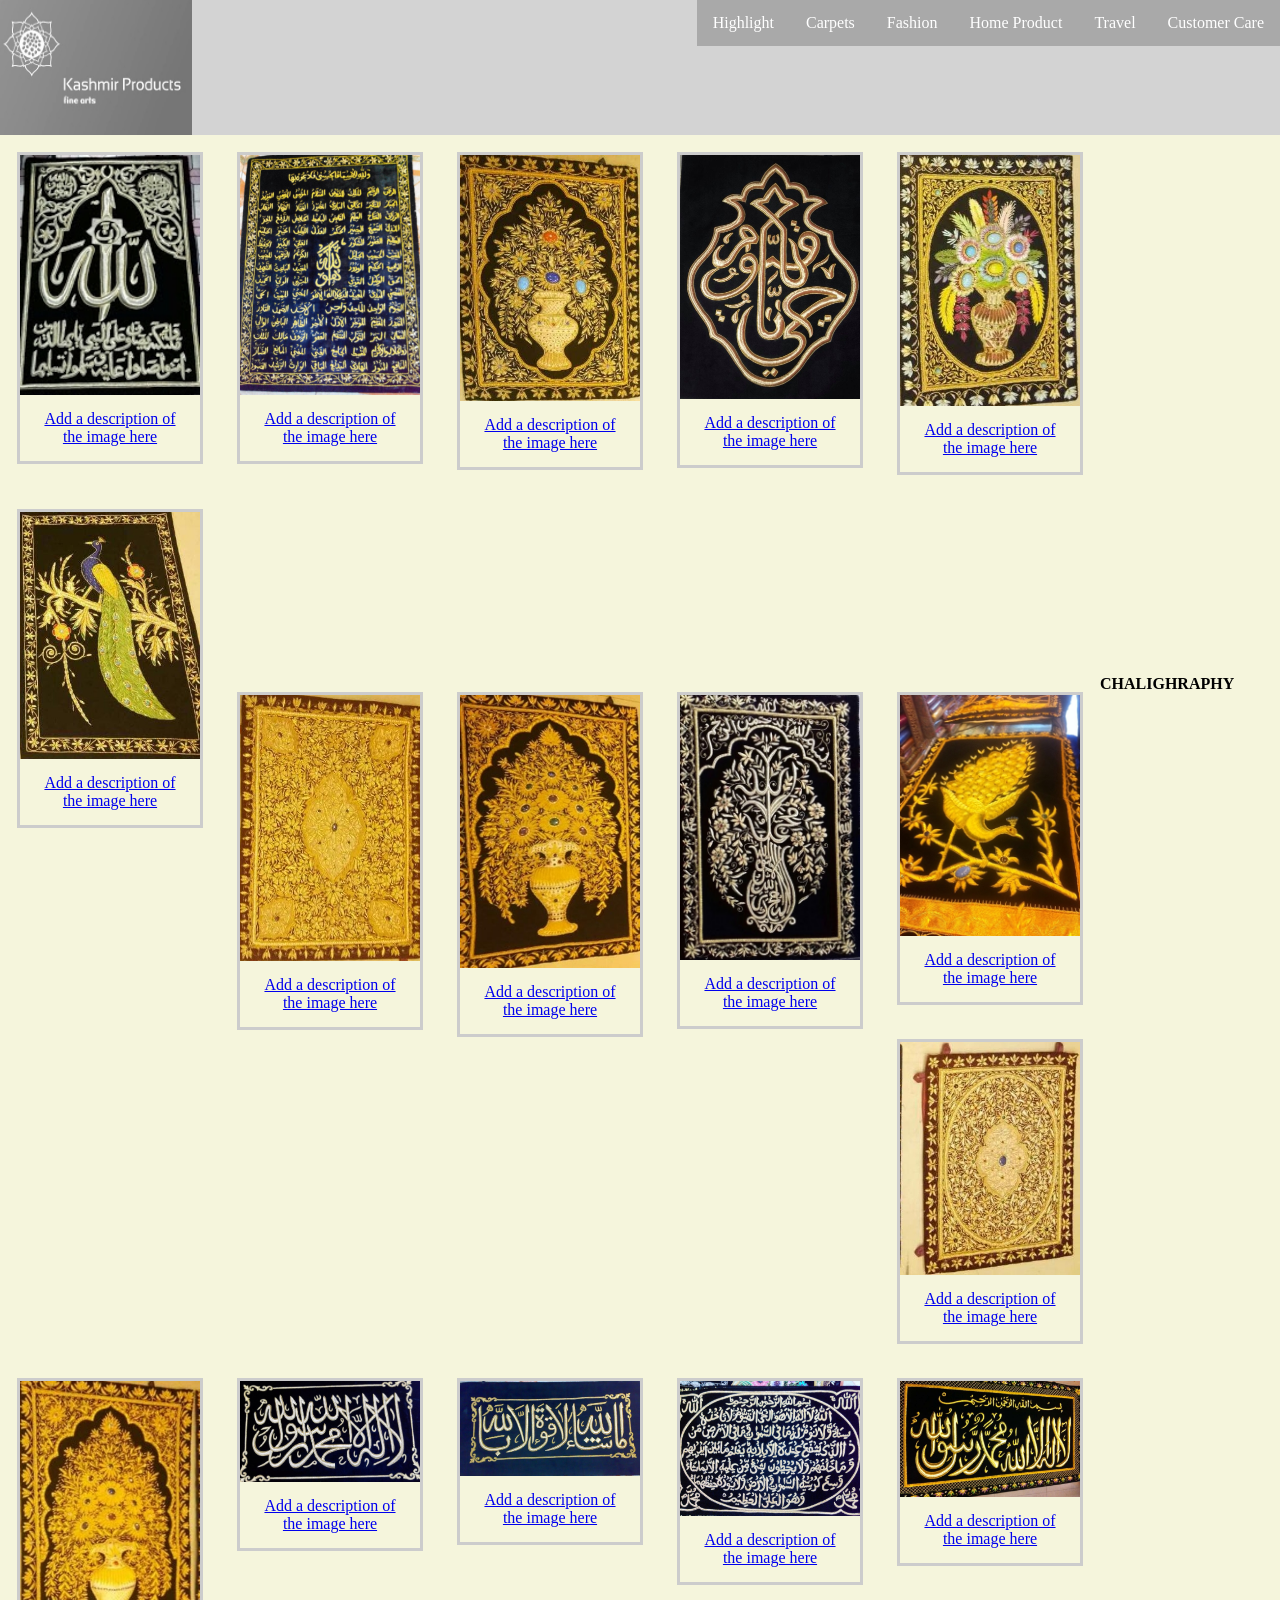
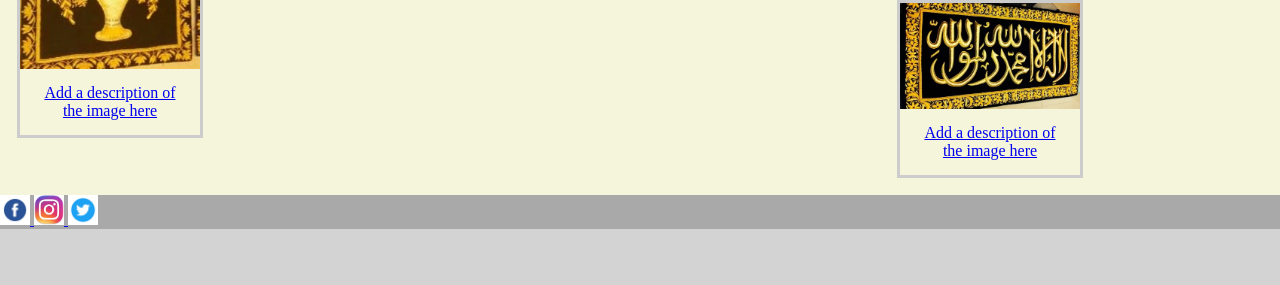
==== commit 147a6c17: "Editing Product Picture and Power Point" ====
--- a/CARPETS.html
+++ b/CARPETS.html
@@ -142,24 +142,32 @@
                         <div class="desc">Add a description of the image here</div>
                     </a>
                 </div> 
-             <div class="gallery">
-                    <a target="_blank" href="Image/jewelcarpet1.jpg">
-                        <img src="Image/jewelcarpet1.jpg"  width="30" height="10">
-                        <div class="desc">Add a description of the image here</div>
-                    </a>
-                </div>
-             <div class="gallery">
-                    <a target="_blank" href="Image/Jewelcarpet_D.jpg">
-                        <img src="Image/Jewelcarpet_D.jpg"  width="30" height="10">
-                        <div class="desc">Add a description of the image here</div>
-                    </a>
-                </div>
-             <div class="gallery">
-                    <a target="_blank" href="Image/jewelcarpet_.jpg">
+              <div class="gallery">
+                    <a target="_blank" href="Image/Jewelcarpet_flower7_resize.jpg">
+                        <img src="Image/Jewelcarpet_flower7_resize.jpg"  width="30" height="10">
+                        <div class="desc">Add a description of the image here</div>
+                    </a>
+                </div>
+            <div class="gallery">
+                    <a target="_blank" href="Image/jewelcarpet_flower1.jpg">
                         <img src="Image/jewelcarpet_flower1.jpg"  width="30" height="10">
                         <div class="desc">Add a description of the image here</div>
                     </a>
                 </div>
+            
+             <div class="gallery">
+                    <a target="_blank" href="Image/jewelcarpet1_resize.jpg">
+                        <img src="Image/jewelcarpet1_resize.jpg"  width="30" height="10">
+                        <div class="desc">Add a description of the image here</div>
+                    </a>
+                </div>
+             <div class="gallery">
+                    <a target="_blank" href="Image/Jewelcarpet_E.jpg">
+                        <img src="Image/Jewelcarpet_E.jpg"  width="30" height="10">
+                        <div class="desc">Add a description of the image here</div>
+                    </a>
+                </div>
+            
              <div class="gallery">
                     <a target="_blank" href="Image/Jewelcarpet_flower6.jpg">
                         <img src="Image/Jewelcarpet_flower6.jpg"  width="30" height="10">
@@ -167,13 +175,8 @@
                     </a>
                 </div> 
             
-            <div class="gallery">
-                    <a target="_blank" href="Image/Jewelcarpet_flower7.jpg">
-                        <img src="Image/Jewelcarpet_flower7.jpg"  width="30" height="10">
-                        <div class="desc">Add a description of the image here</div>
-                    </a>
-                </div>
-            <div id="style=height:20%; width:100%;float:left"> 
+          
+            <div id="style=height:30%; width:100%;float:left"> 
                 <b> CHALIGHRAPHY</b>
                 
                  <div class="gallery">
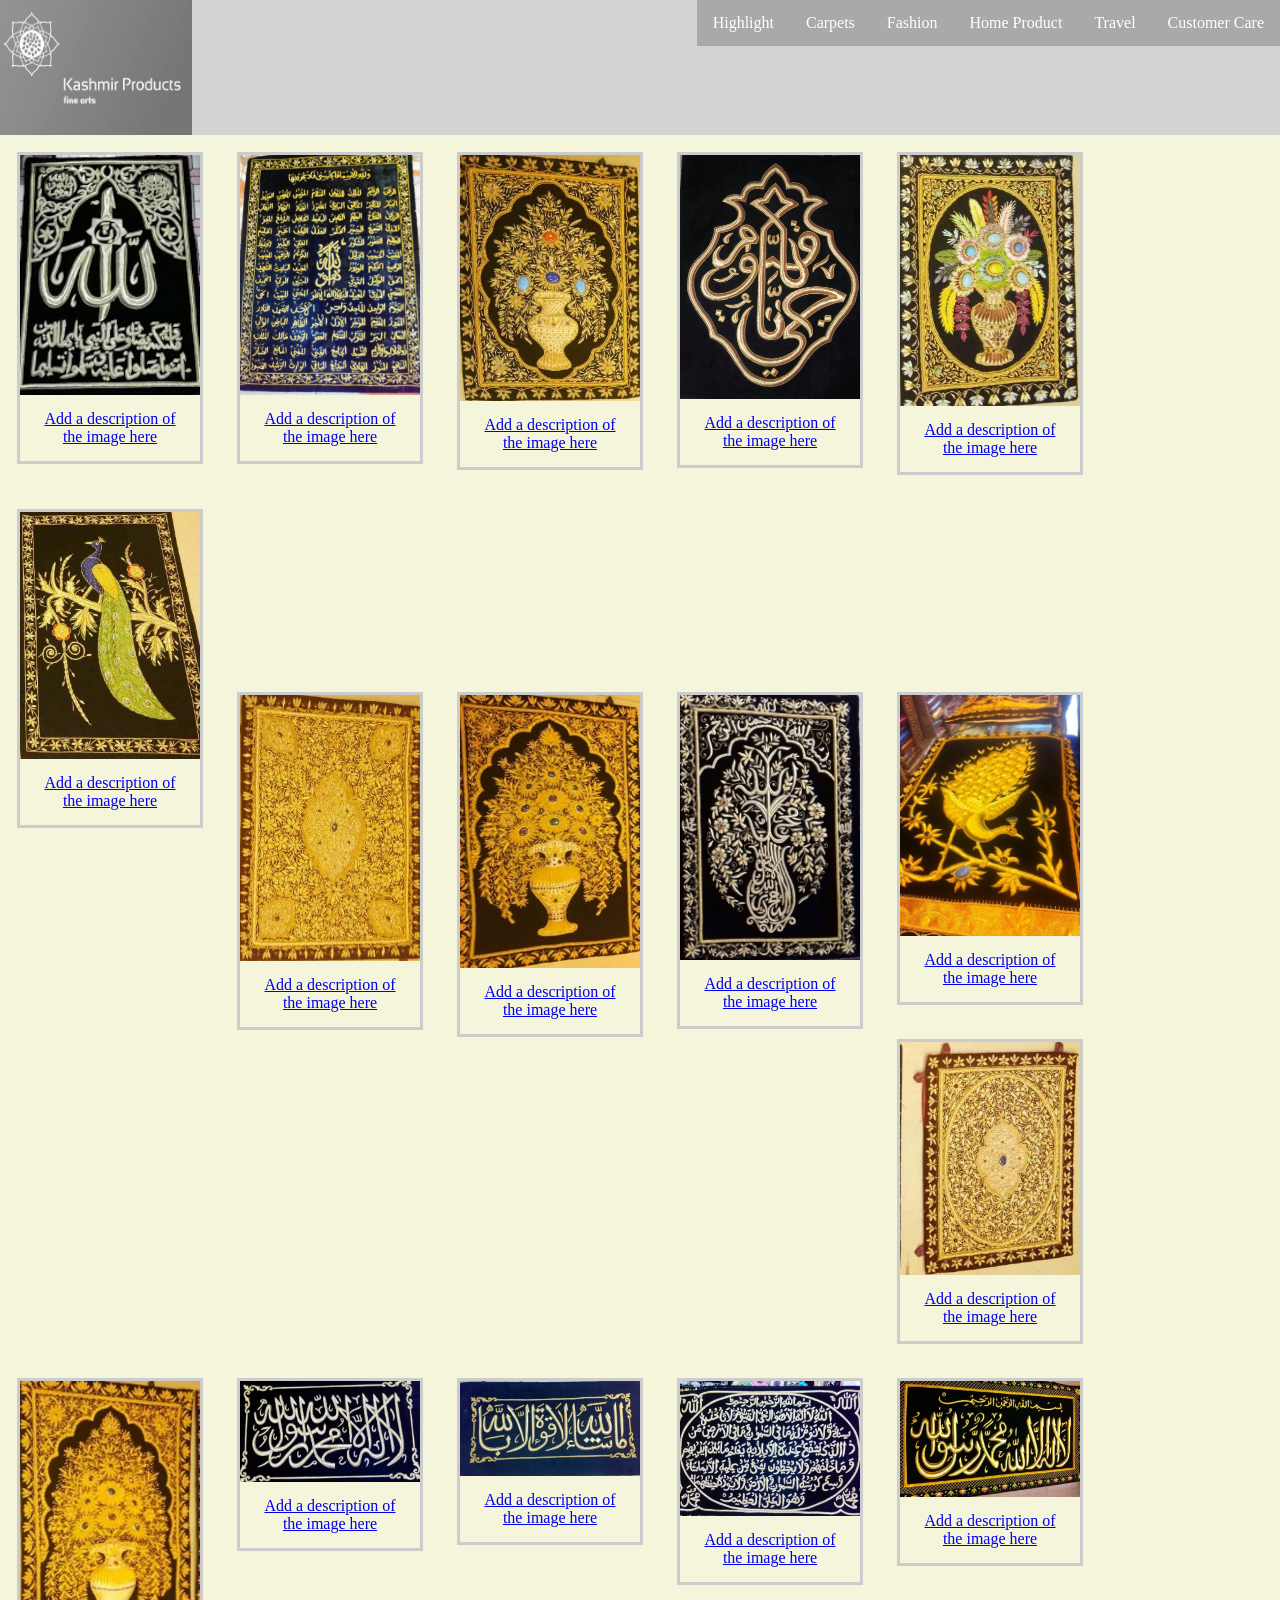
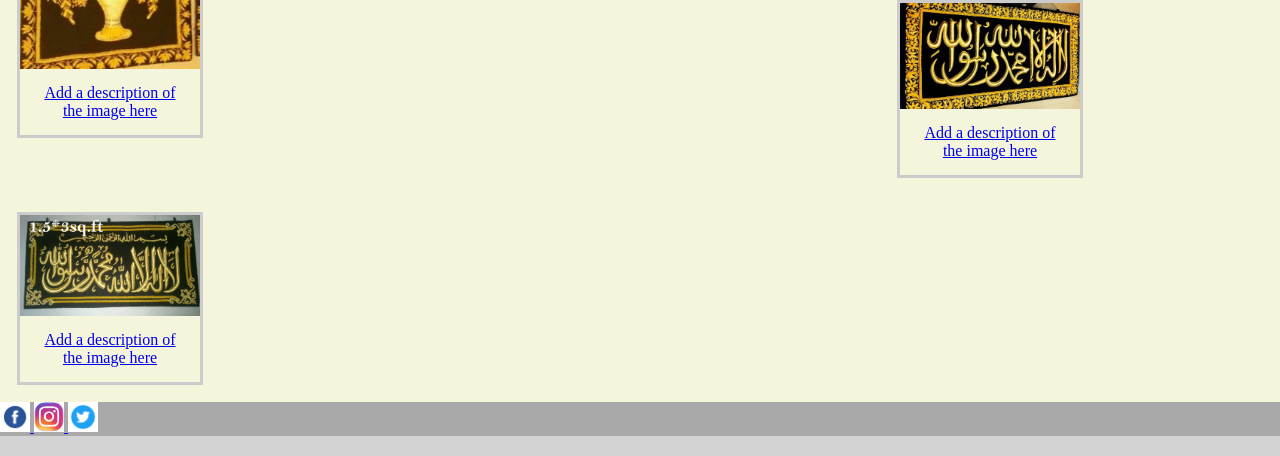
==== commit bec9d960: "Edit Customer Care.html" ====
--- a/CARPETS.html
+++ b/CARPETS.html
@@ -177,7 +177,7 @@
             
           
             <div id="style=height:30%; width:100%;float:left"> 
-                <b> CHALIGHRAPHY</b>
+            
                 
                  <div class="gallery">
                     <a target="_blank" href="Image/chalighraphy1.jpg">
@@ -210,6 +210,12 @@
                         <div class="desc">Add a description of the image here</div>
                     </a>
                 </div>
+                <div class="gallery">
+                    <a target="_blank" href="Image/Chalighraphy21.JPG">
+                        <img src="Image/Chalighraphy21.JPG"  width="30" height="10">
+                        <div class="desc">Add a description of the image here</div>
+                    </a>
+                </div
             
             
             </div>
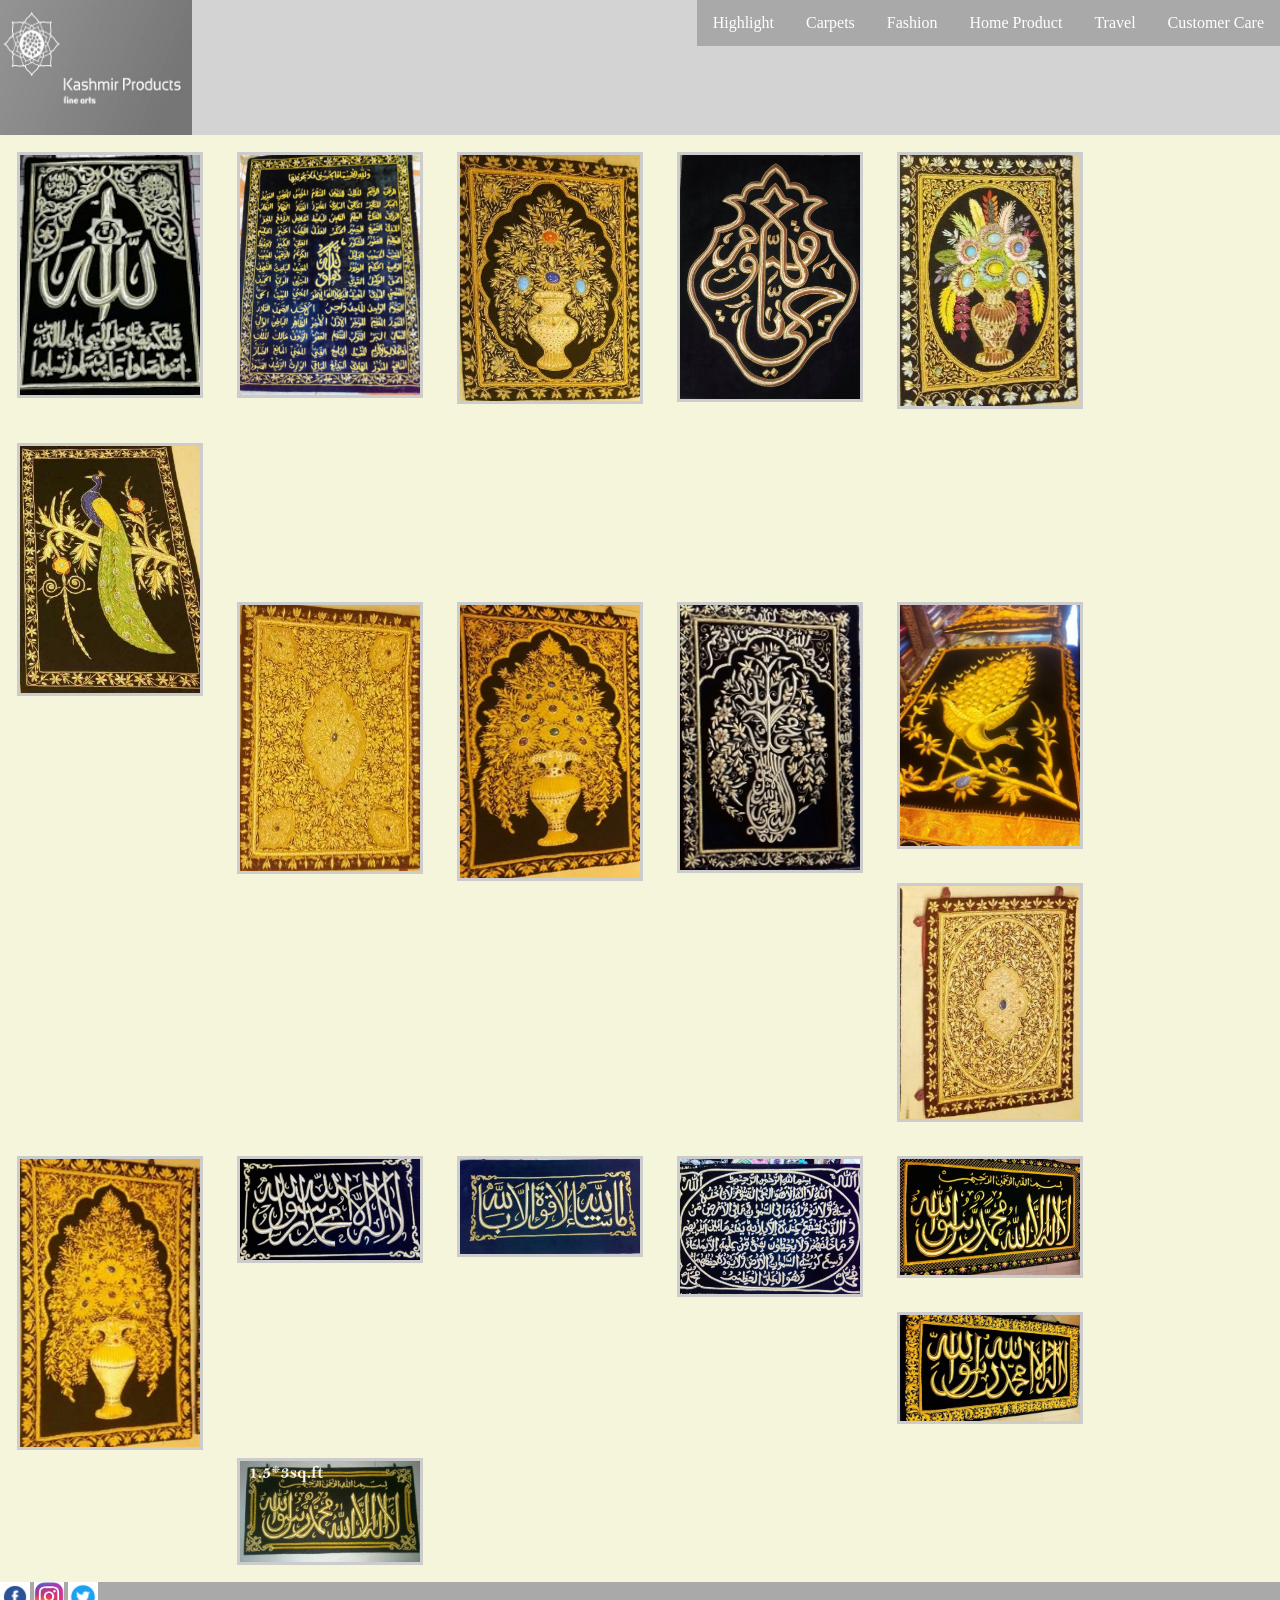
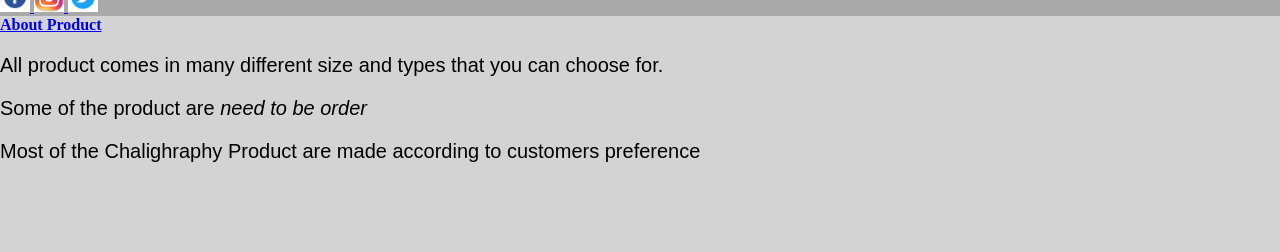
==== commit 722de5d7: "Last Editing" ====
--- a/CARPETS.html
+++ b/CARPETS.html
@@ -91,36 +91,35 @@
                 div.desc { padding: 15px;text-align: center;}
             
         </style>
-        <div style="height:60%; width:100%;">
+        <div style="height:50%; width:100%;">
               <div class="gallery">
                     <a target="_blank" href="Image/CARPET_ALLAH.JPG">
                         <img src="Image/CARPET_ALLAH.JPG"  width="30" height="10">
-                        <div class="desc">Add a description of the image here</div>
+                      
                     </a>
                 </div>
                 <div class="gallery">
                     <a target="_blank" href="Image/Chaligraphy31.jpg">
                         <img src="Image/Chaligraphy31.jpg"  width="30" height="10">
-                        <div class="desc">Add a description of the image here</div>
+                       
                     </a>
                 </div>
              <div class="gallery">
                     <a target="_blank" href="Image/Jewelcarpet_flower5.jpg">
                         <img src="Image/Jewelcarpet_flower5.jpg"  width="30" height="10">
-                        <div class="desc">Add a description of the image here</div>
+                        
                     </a>
                 </div>
             <div class="gallery">
                     <a target="_blank" href="Image/Chaligraphy2.jpg">
                         <img src="Image/Chaligraphy2.jpg" width="30" height="10">
-                        <div class="desc">Add a description of the image here</div>
+                       
                     </a>
                 </div> 
                  
             <div class="gallery">
                     <a target="_blank" href="Image/Jewelcarpet_flower4.jpg">
                         <img src="Image/Jewelcarpet_flower4.jpg"  width="30" height="10">
-                        <div class="desc">Add a description of the image here</div>
                     </a>
                 </div>
             
@@ -128,7 +127,7 @@
             <div class="gallery">
                     <a target="_blank" href="Image/jewelcarpet_bird.jpg">
                         <img src="Image/Jewelcarpet_bird.jpg" width="30" height="10">
-                        <div class="desc">Add a description of the image here</div>
+                       
                     </a>
                 </div>
             
@@ -139,99 +138,100 @@
             <div class="gallery">
                     <a target="_blank" href="Image/Jewelcarpet_B.jpg">
                         <img src="Image/Jewelcarpet_B.jpg"  width="30" height="10">
-                        <div class="desc">Add a description of the image here</div>
+                       
                     </a>
                 </div> 
               <div class="gallery">
                     <a target="_blank" href="Image/Jewelcarpet_flower7_resize.jpg">
                         <img src="Image/Jewelcarpet_flower7_resize.jpg"  width="30" height="10">
-                        <div class="desc">Add a description of the image here</div>
+                        
                     </a>
                 </div>
             <div class="gallery">
                     <a target="_blank" href="Image/jewelcarpet_flower1.jpg">
                         <img src="Image/jewelcarpet_flower1.jpg"  width="30" height="10">
-                        <div class="desc">Add a description of the image here</div>
+                        
                     </a>
                 </div>
             
              <div class="gallery">
                     <a target="_blank" href="Image/jewelcarpet1_resize.jpg">
                         <img src="Image/jewelcarpet1_resize.jpg"  width="30" height="10">
-                        <div class="desc">Add a description of the image here</div>
+                        
                     </a>
                 </div>
              <div class="gallery">
                     <a target="_blank" href="Image/Jewelcarpet_E.jpg">
                         <img src="Image/Jewelcarpet_E.jpg"  width="30" height="10">
-                        <div class="desc">Add a description of the image here</div>
+                       
                     </a>
                 </div>
             
              <div class="gallery">
                     <a target="_blank" href="Image/Jewelcarpet_flower6.jpg">
                         <img src="Image/Jewelcarpet_flower6.jpg"  width="30" height="10">
-                        <div class="desc">Add a description of the image here</div>
-                    </a>
-                </div> 
+                        
+                    </a>
+                </div>
+        </div>
             
           
-            <div id="style=height:30%; width:100%;float:left"> 
+            <div id="style=height:60%; width:100%;float:left"> 
             
                 
                  <div class="gallery">
                     <a target="_blank" href="Image/chalighraphy1.jpg">
                         <img src="Image/chalighraphy1.jpg"  width="30" height="10">
-                        <div class="desc">Add a description of the image here</div>
+                        
                     </a>
                 </div>
                 <div class="gallery">
                     <a target="_blank" href="Image/Chalighraphy3.jpg">
                         <img src="Image/Chalighraphy3.jpg"  width="30" height="10">
-                        <div class="desc">Add a description of the image here</div>
+                        
                     </a>
                 </div>
              <div class="gallery">
                     <a target="_blank" href="Image/Chaligraphy34.jpg">
                         <img src="Image/Chaligraphy34.jpg"  width="30" height="10">
-                        <div class="desc">Add a description of the image here</div>
+                        
                     </a>
                 </div> 
           
                 <div class="gallery">
                     <a target="_blank" href="Image/chaligraphy11.jpg">
                         <img src="Image/chaligraphy11.jpg" width="30" height="10">
-                        <div class="desc">Add a description of the image here</div>
+                        
                     </a>
                 </div>
             <div class="gallery">
                     <a target="_blank" href="Image/Chaligraphy12-crop.jpg">
                         <img src="Image/Chaligraphy12-crop.jpg"  width="30" height="10">
-                        <div class="desc">Add a description of the image here</div>
+                       
                     </a>
                 </div>
                 <div class="gallery">
                     <a target="_blank" href="Image/Chalighraphy21.JPG">
                         <img src="Image/Chalighraphy21.JPG"  width="30" height="10">
-                        <div class="desc">Add a description of the image here</div>
-                    </a>
-                </div
-            
-            
-            </div>
-            
-            
+                       
+                    </a>
+                </div>
         </div>
         
-        <div id="div-footer" style="background-color:lightgrey; width:100%;height:10%; float:right;">
-            
-                
+        <div id="div-footer" style="background-color:lightgrey; width:100%;height:30%; float:right;">     
             <ul> 
            
                  <a href="https://www.facebook.com/nurulhasanahrais/"><img src="Image/facebooklogo.png" width="30" height="30"> </a>
                    <a href="https://www.instagram.com/nurul_hrais/"><img src="Image/instagramlogo1.jpg" width="30" height="30"> </a> 
                 <a href="https://www.twitter.com/nurulrais_yasir/"><img src="Image/twitterlogo.png" width="30" height="30">  </a> 
-            </ul>
+            </ul> 
+            <div id=" About Product" style="height:40%"> 
+                <a href="CUSTOMERCARE.html"> <b>About Product</b></a>
+                    <p> All product comes in many different size and types that you can choose for. </p>
+                    <p>Some of the product are <i> need to be order </i></p>
+                    <p>Most of the Chalighraphy Product are made according to customers preference</p>
+        </div>
+            
        
         </div>
     </body>
